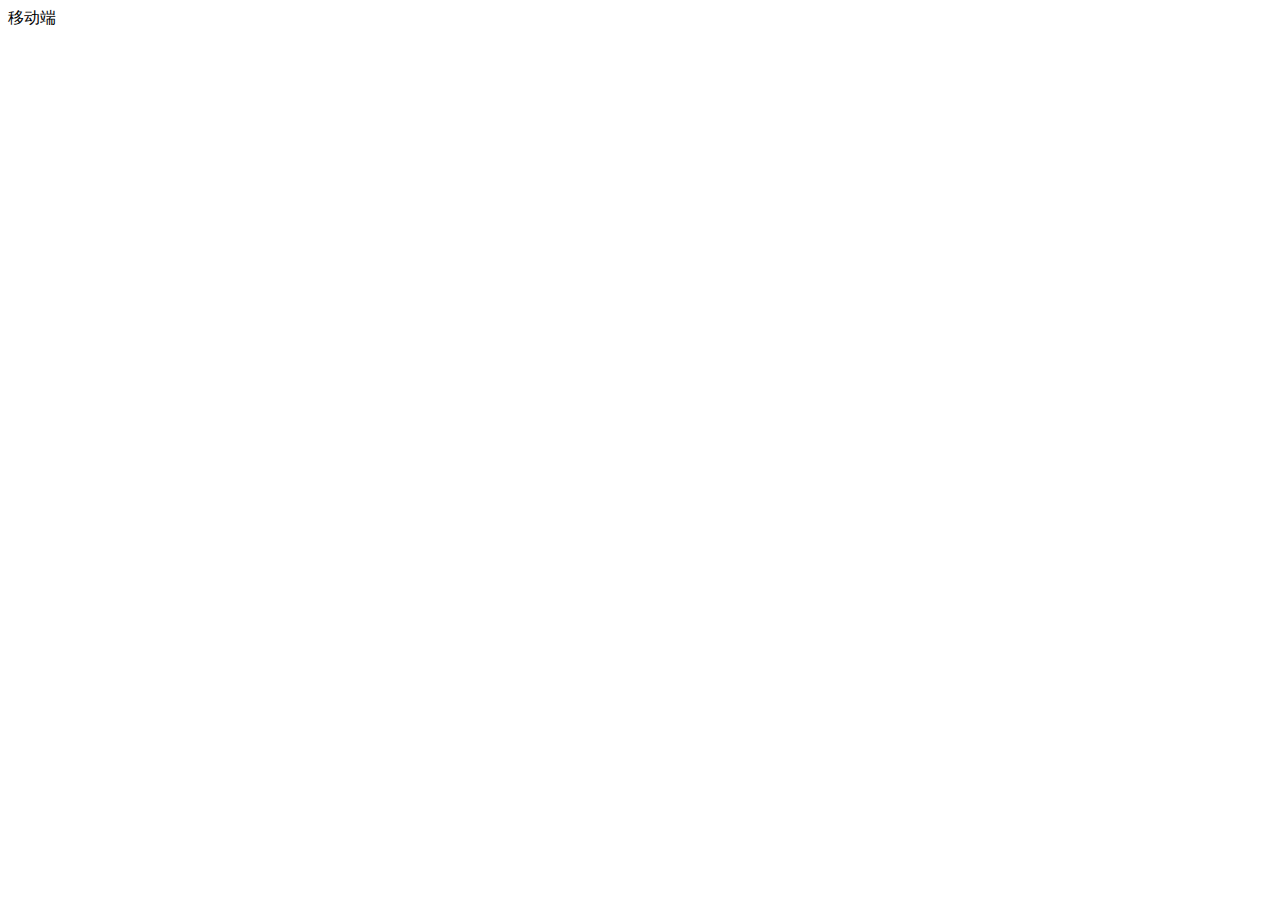
==== public/m/index.html @ 483c3d6a "用户页功能完成" ====
<!DOCTYPE html>
<html lang="en">
<head>
  <meta charset="UTF-8">
  <meta name="viewport" content="width=device-width, initial-scale=1.0">
  <meta http-equiv="X-UA-Compatible" content="ie=edge">
  <title>Document</title>
</head>
<body>
  移动端
</body>
</html>
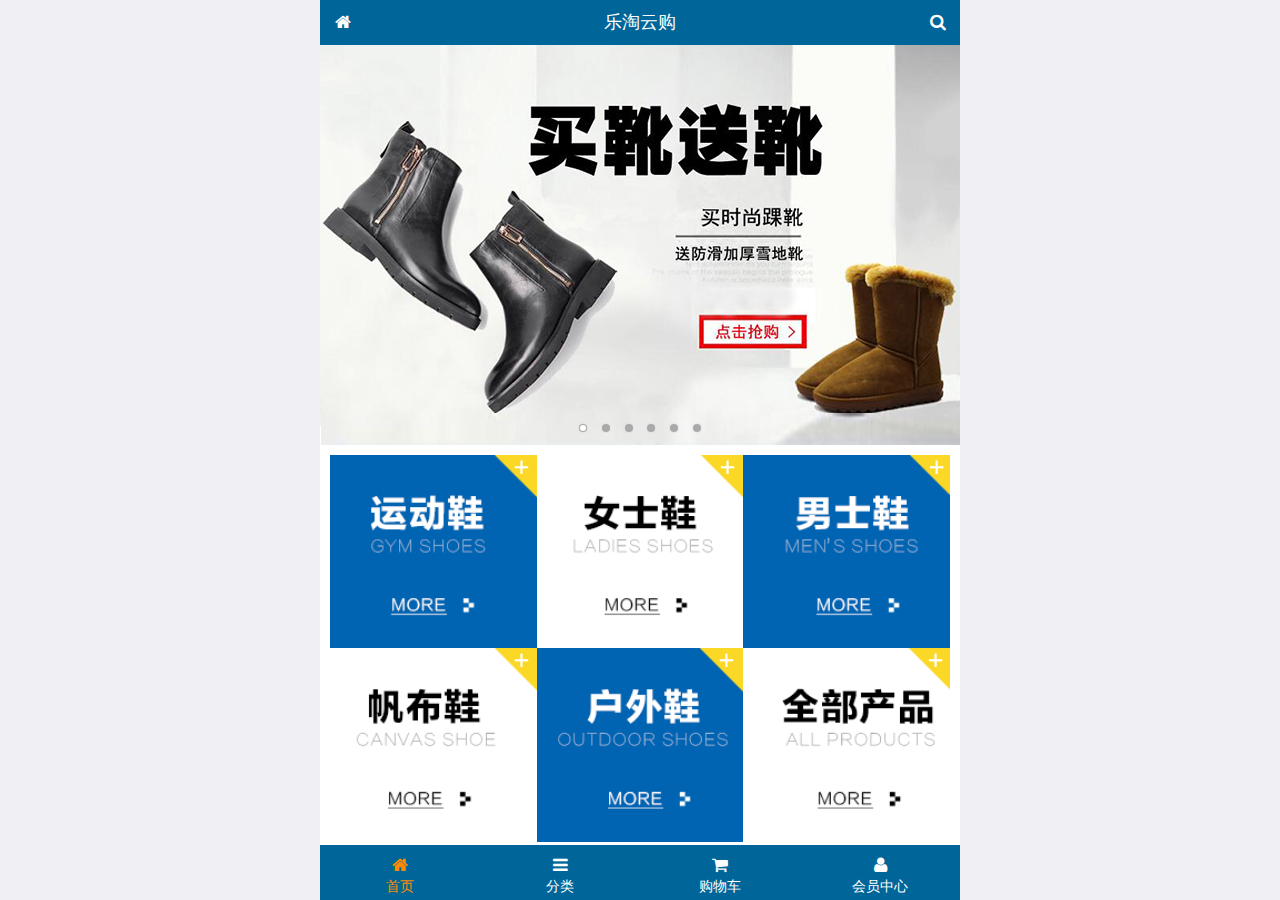
==== commit 04e7f17f: "移动端首页和分类页完成" ====
--- a/public/m/index.html
+++ b/public/m/index.html
@@ -4,9 +4,155 @@
   <meta charset="UTF-8">
   <meta name="viewport" content="width=device-width, initial-scale=1.0">
   <meta http-equiv="X-UA-Compatible" content="ie=edge">
-  <title>Document</title>
+  <link rel="stylesheet" href="./lib/mui/css/mui.css">
+  <link rel="stylesheet" href="./lib/fa/css/font-awesome.css">
+  <link rel="icon" href="./favicon.ico">
+  <link rel="stylesheet" href="./css/commen.css">
+  <link rel="stylesheet" href="./css/index.css">
+  <title>乐淘商城-首页</title>
 </head>
 <body>
-  移动端
+  <div class="lt_container">
+    <div class="lt_header">
+      <a href="index.html" class="icon_logo">
+        <span class="fa fa-home"></span>
+      </a>
+      <h4>乐淘云购</h4>
+      <a href="search.html" class="icon_search">
+        <span class="fa fa-search"></span>
+      </a>
+    </div>
+    <div class="lt_main">
+      <div class="mui-scroll-wrapper">
+        <div class="mui-scroll">
+          <div class="mui-slider">
+            <div class="mui-slider-group mui-slider-loop">
+              <div class="mui-slider-item mui-slider-item-duplicate"><a href="#"><img src="./images/banner6.png" /></a></div>
+              <div class="mui-slider-item"><a href="#"><img src="./images/banner1.png" /></a></div>
+              <div class="mui-slider-item"><a href="#"><img src="./images/banner2.png" /></a></div>
+              <div class="mui-slider-item"><a href="#"><img src="./images/banner3.png" /></a></div>
+              <div class="mui-slider-item"><a href="#"><img src="./images/banner4.png" /></a></div>
+              <div class="mui-slider-item"><a href="#"><img src="./images/banner5.png" /></a></div>
+              <div class="mui-slider-item"><a href="#"><img src="./images/banner6.png" /></a></div>
+              <div class="mui-slider-item mui-slider-item-duplicate"><a href="#"><img src="./images/banner1.png" /></a></div>
+            </div>
+            <div class="mui-slider-indicator">
+              <div class="mui-indicator mui-active"></div>
+              <div class="mui-indicator"></div>
+              <div class="mui-indicator"></div>
+              <div class="mui-indicator"></div>
+              <div class="mui-indicator"></div>
+              <div class="mui-indicator"></div>
+            </div>
+          </div>
+          <div class="lt_nav">
+            <ul class="mui-clearfix">
+              <li>
+                <a href="#">
+                  <img src="./images/nav1.png" alt="">
+                </a>
+              </li>
+              <li>
+                <a href="#">
+                  <img src="./images/nav2.png" alt="">
+                </a>
+              </li>
+              <li>
+                <a href="#">
+                  <img src="./images/nav3.png" alt="">
+                </a>
+              </li>
+              <li>
+                <a href="#">
+                  <img src="./images/nav4.png" alt="">
+                </a>
+              </li>
+              <li>
+                <a href="#">
+                  <img src="./images/nav5.png" alt="">
+                </a>
+              </li>
+              <li>
+                <a href="#">
+                  <img src="./images/nav6.png" alt="">
+                </a>
+              </li>
+            </ul>
+          </div>
+          <div class="lt_product">
+           <a href="#" class="item">
+             <img src="./images/product.jpg" alt="">
+             <p class="mui-ellipsis-2">adidas阿迪达斯 男式 场下休闲篮球鞋S83700场下休闲篮球鞋S83700 </p>
+             <p>
+               <span class="oldprice">¥560</span>
+               <span class="price">¥580</span>
+             </p>
+             <button class="mui-btn mui-btn-blue">立即购买</button>
+           </a>
+           <a href="#" class="item">
+            <img src="./images/product.jpg" alt="">
+            <p class="mui-ellipsis-2">adidas阿迪达斯 男式 场下休闲篮球鞋S83700场下休闲篮球鞋S83700 </p>
+            <p>
+              <span class="oldprice">¥560</span>
+              <span class="price">¥580</span>
+            </p>
+            <button class="mui-btn mui-btn-blue">立即购买</button>
+          </a>
+          <a href="#" class="item">
+            <img src="./images/product.jpg" alt="">
+            <p class="mui-ellipsis-2">adidas阿迪达斯 男式 场下休闲篮球鞋S83700场下休闲篮球鞋S83700 </p>
+            <p>
+              <span class="oldprice">¥560</span>
+              <span class="price">¥580</span>
+            </p>
+            <button class="mui-btn mui-btn-blue">立即购买</button>
+          </a>
+          <a href="#" class="item">
+            <img src="./images/product.jpg" alt="">
+            <p class="mui-ellipsis-2">adidas阿迪达斯 男式 场下休闲篮球鞋S83700场下休闲篮球鞋S83700 </p>
+            <p>
+              <span class="oldprice">¥560</span>
+              <span class="price">¥580</span>
+            </p>
+            <button class="mui-btn mui-btn-blue">立即购买</button>
+          </a>
+          </div>
+        </div>
+      </div>
+    </div>
+    <div class="lt_footer">
+      <ul class="mui-clearfix">
+        <li class="active">
+          <a href="index.html">
+            <span class="fa fa-home"></span>
+            <p>首页</p>
+          </a>
+        </li>
+        <li>
+          <a href="category.html">
+            <span class="fa fa-bars"></span>
+            <p>分类</p>
+          </a>
+        </li>
+        <li>
+          <a href="#">
+            <span class="fa fa-shopping-cart"></span>
+            <p>购物车</p>
+          </a>
+        </li>
+        <li>
+          <a href="#">
+            <span class="fa fa-user"></span>
+            <p>会员中心</p>
+          </a>
+        </li>
+      </ul>
+    </div>
+  </div>
+
+
+  <script src="./lib/mui/js/mui.js"></script>
+  <script src="./js/commen.js"></script>
+  <script src="./js/index.js"></script>
 </body>
 </html>--- a/public/m/css/commen.css
+++ b/public/m/css/commen.css
@@ -0,0 +1,84 @@
+html,
+body {
+  height: 100%;
+}
+ul,
+ol {
+  list-style: none;
+  margin: 0;
+  padding: 0;
+}
+.lt_container {
+  width: 100%;
+  height: 100%;
+  max-width: 640px;
+  background-color: #fff;
+  margin: 0 auto;
+  padding-top: 45px;
+  overflow: hidden;
+  padding-bottom: 55px;
+  position: relative;
+}
+.lt_header {
+  width: 100%;
+  height: 45px;
+  background-color: #069;
+  color: #fff;
+  position: absolute;
+  top: 0;
+}
+.lt_header .icon_logo,
+.lt_header .icon_search {
+  display: block;
+  width: 45px;
+  height: 45px;
+  text-align: center;
+  line-height: 45px;
+  color: #fff;
+  position: absolute;
+  top: 0;
+}
+.lt_header .icon_logo {
+  left: 0;
+}
+.lt_header .icon_search {
+  right: 0;
+}
+.lt_header h4 {
+  text-align: center;
+  line-height: 35px;
+  font-weight: 400;
+}
+.lt_main {
+  width: 100%;
+  height: 100%;
+  position: relative;
+}
+.lt_footer {
+  width: 100%;
+  height: 55px;
+  background-color: #069;
+  position: absolute;
+  bottom: 0;
+}
+.lt_footer li {
+  float: left;
+  width: 25%;
+}
+.lt_footer li a {
+  display: block;
+  width: 100%;
+  height: 100%;
+  color: #fff;
+  text-align: center;
+  margin-top: 10px;
+}
+.lt_footer li a p {
+  color: #fff;
+}
+.lt_footer li.active a {
+  color: darkorange;
+}
+.lt_footer li.active p {
+  color: darkorange;
+}
--- a/public/m/css/index.css
+++ b/public/m/css/index.css
@@ -0,0 +1,37 @@
+.lt_nav {
+  width: 100%;
+  padding: 10px;
+}
+.lt_nav li {
+  float: left;
+  width: 33.33%;
+}
+.lt_nav li img {
+  display: block;
+  width: 100%;
+}
+.lt_product {
+  width: 100%;
+  padding: 0 10px 10px;
+}
+.lt_product .item {
+  display: block;
+  width: 48%;
+  border: 1px solid #ccc;
+  margin-bottom: 10px;
+  float: left;
+  text-align: center;
+  padding: 10px;
+}
+.lt_product .item img {
+  width: 100%;
+}
+.lt_product .item:nth-child(odd) {
+  margin-right: 4%;
+}
+.lt_product .item span:first-child {
+  color: red;
+}
+.lt_product .item span:last-child {
+  text-decoration: line-through;
+}
